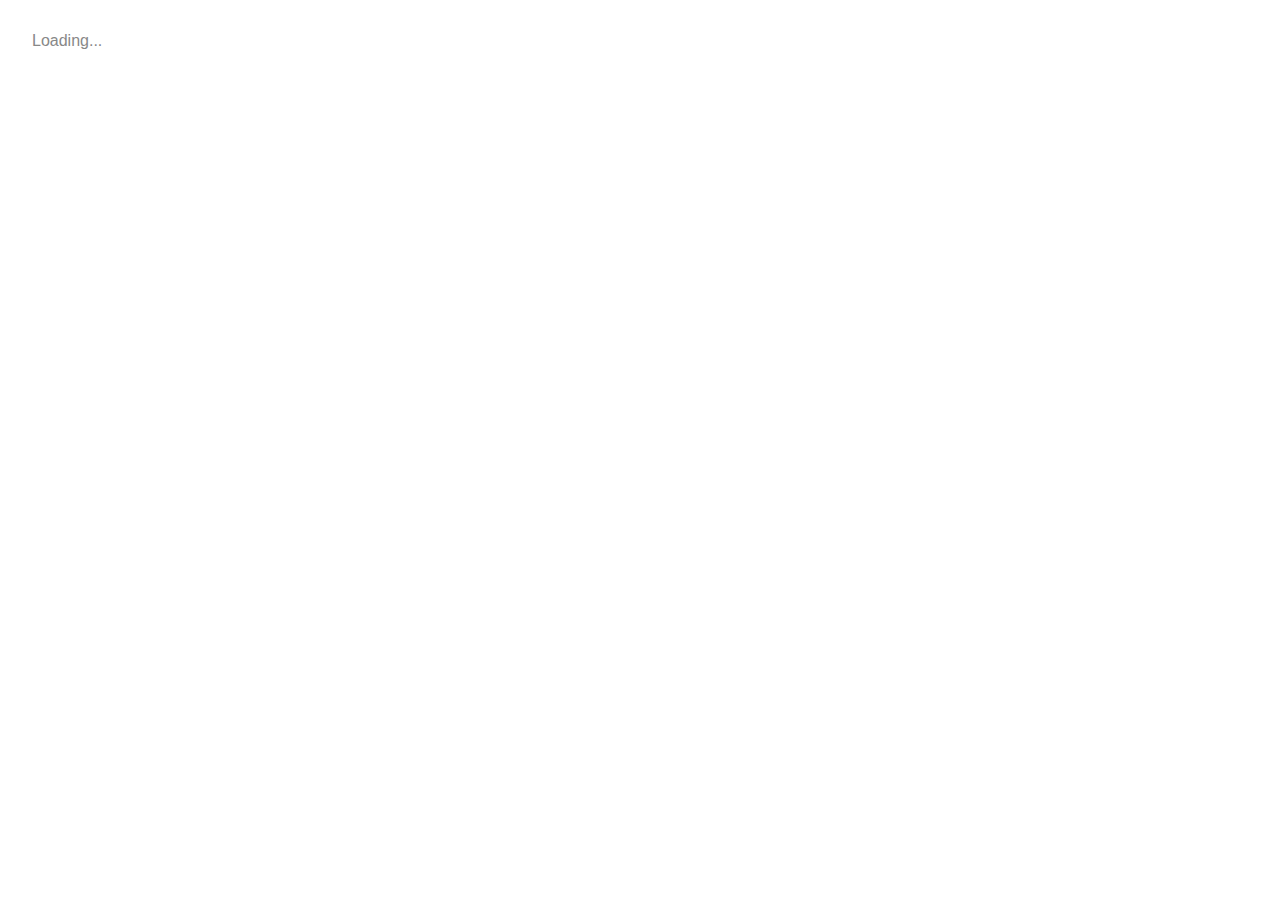
==== angular-tour-of-heroes/index.html @ 5b823357 "Initial commit" ====
<!DOCTYPE html>
<html>
  <head>
    <title>Angular QuickStart</title>
    <meta charset="UTF-8">
    <meta name="viewport" content="width=device-width, initial-scale=1">
    <link rel="stylesheet" href="styles.css">

    <!-- Polyfill(s) for older browsers -->
    <script src="node_modules/core-js/client/shim.min.js"></script>

    <script src="node_modules/zone.js/dist/zone.js"></script>
    <script src="node_modules/reflect-metadata/Reflect.js"></script>
    <script src="node_modules/systemjs/dist/system.src.js"></script>

    <script src="systemjs.config.js"></script>
    <script>
      System.import('app').catch(function(err){ console.error(err); });
    </script>
  </head>

  <body>
    <my-app>Loading...</my-app>
  </body>
</html>
---- angular-tour-of-heroes/styles.css ----
/* Master Styles */
h1 {
  color: #369; 
  font-family: Arial, Helvetica, sans-serif;   
  font-size: 250%;
}
h2, h3 { 
  color: #444;
  font-family: Arial, Helvetica, sans-serif;   
  font-weight: lighter;
}
body { 
  margin: 2em; 
}
body, input[text], button { 
  color: #888; 
  font-family: Cambria, Georgia; 
}
a {
  cursor: pointer;
  cursor: hand;
}
button {
  font-family: Arial;
  background-color: #eee;
  border: none;
  padding: 5px 10px;
  border-radius: 4px;
  cursor: pointer;
  cursor: hand;
}
button:hover {
  background-color: #cfd8dc;
}
button:disabled {
  background-color: #eee;
  color: #aaa; 
  cursor: auto;
}

/* Navigation link styles */
nav a {
  padding: 5px 10px;
  text-decoration: none;
  margin-top: 10px;
  display: inline-block;
  background-color: #eee;
  border-radius: 4px;
}
nav a:visited, a:link {
  color: #607D8B;
}
nav a:hover {
  color: #039be5;
  background-color: #CFD8DC;
}
nav a.router-link-active {
  color: #039be5;
}

/* items class */
.items {
  margin: 0 0 2em 0;
  list-style-type: none;
  padding: 0;
  width: 24em;
}
.items li {
  cursor: pointer;
  position: relative;
  left: 0;
  background-color: #EEE;
  margin: .5em;
  padding: .3em 0;
  height: 1.6em;
  border-radius: 4px;
}
.items li:hover {
  color: #607D8B;
  background-color: #DDD;
  left: .1em;
}
.items li.selected:hover {
  background-color: #BBD8DC;
  color: white;
}
.items .text {
  position: relative;
  top: -3px;
}
.items {
  margin: 0 0 2em 0;
  list-style-type: none;
  padding: 0;
  width: 24em;
}
.items li {
  cursor: pointer;
  position: relative;
  left: 0;
  background-color: #EEE;
  margin: .5em;
  padding: .3em 0;
  height: 1.6em;
  border-radius: 4px;
}
.items li:hover {
  color: #607D8B;
  background-color: #DDD;
  left: .1em;
}
.items li.selected {
  background-color: #CFD8DC;
  color: white;
}

.items li.selected:hover {
  background-color: #BBD8DC;
}
.items .text {
  position: relative;
  top: -3px;
}
.items .badge {
  display: inline-block;
  font-size: small;
  color: white;
  padding: 0.8em 0.7em 0 0.7em;
  background-color: #607D8B;
  line-height: 1em;
  position: relative;
  left: -1px;
  top: -4px;
  height: 1.8em;
  margin-right: .8em;
  border-radius: 4px 0 0 4px;
}

/* everywhere else */
* { 
  font-family: Arial, Helvetica, sans-serif; 
}
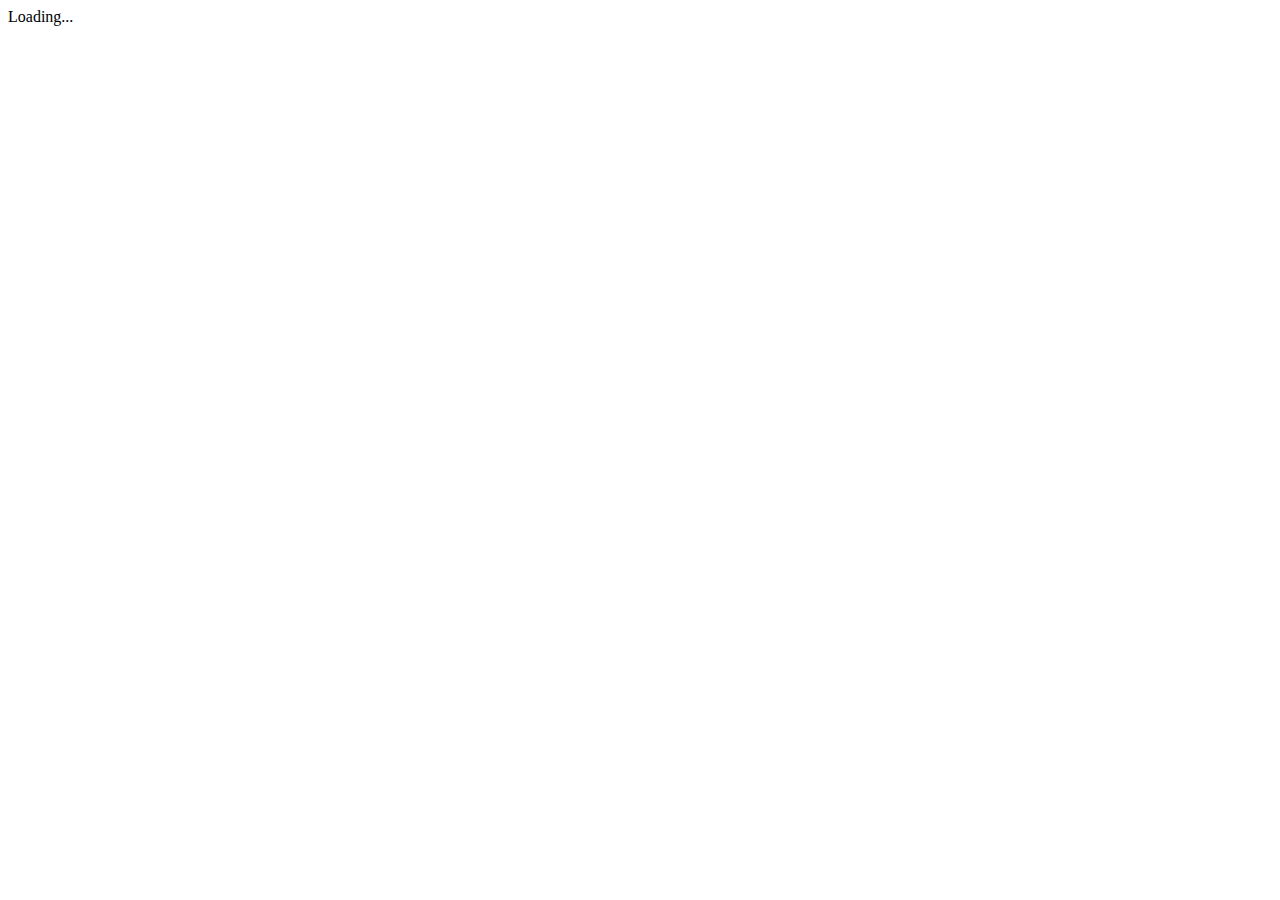
==== commit 5099b24f: "Update service and router" ====
--- a/angular-tour-of-heroes/index.html
+++ b/angular-tour-of-heroes/index.html
@@ -1,6 +1,7 @@
 <!DOCTYPE html>
 <html>
   <head>
+    <base href="/trung">
     <title>Angular QuickStart</title>
     <meta charset="UTF-8">
     <meta name="viewport" content="width=device-width, initial-scale=1">
